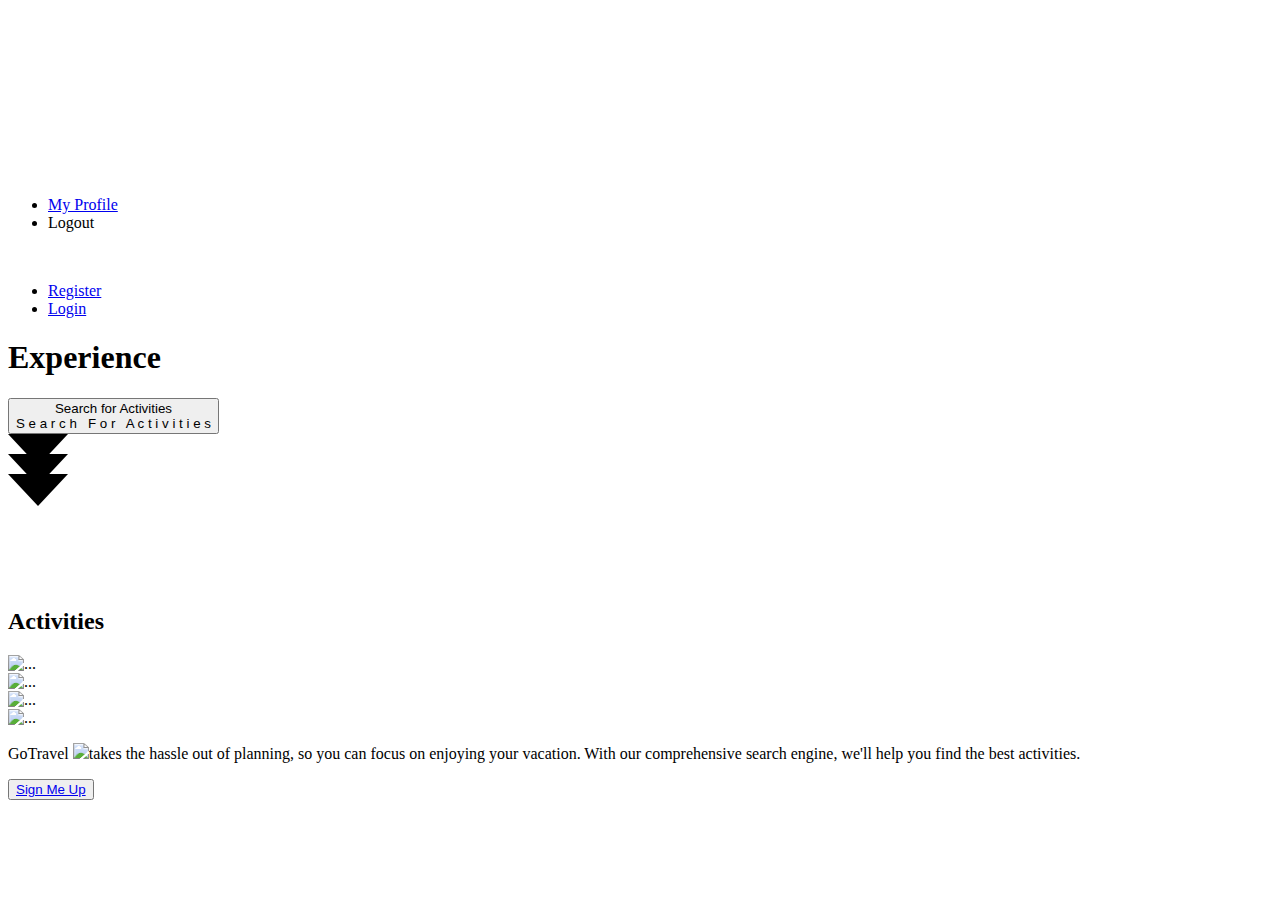
==== src/main/resources/templates/index.html @ fad11018 "when user logged in on home page there is now a link to go to profile" ====
<!DOCTYPE html>
<html lang="en" xlms:th="http://www.thymeleaf.org" xmlns:xlms="http://www.w3.org/1999/xhtml"
      xmlns:sec="http://www.w3.org/1999/XSL/Transform">
<head>
    <th:block th:insert="~{partials/header :: head}"></th:block>
    <meta charset="UTF-8">
    <title>GoTravel</title>

    <link rel="preconnect" href="https://fonts.googleapis.com">
    <link rel="preconnect" href="https://fonts.gstatic.com" crossorigin>
    <link href="https://fonts.googleapis.com/css2?family=Nunito+Sans:ital,opsz,wght@0,6..12,200;0,6..12,300;1,6..12,200;1,6..12,300&display=swap"
          rel="stylesheet">
    <link href="https://cdn.jsdelivr.net/npm/bootstrap@5.3.2/dist/css/bootstrap.min.css" rel="stylesheet"
          integrity="sha384-T3c6CoIi6uLrA9TneNEoa7RxnatzjcDSCmG1MXxSR1GAsXEV/Dwwykc2MPK8M2HN" crossorigin="anonymous">
    <link rel="stylesheet" th:href="@{/CSS/index.css}">
</head>
<body>
<div class="hero">
    <video autoplay loop muted playsinline class="back-video">
        <source th:src="@{/IMG/pexels-why-steve-5700416 (1080p).mp4}" type="video/mp4">
    </video>
    <th:if sec:authorize="isAuthenticated()">
        <nav>
            <img th:src="@{/IMG/GoTravelWhite.png}">
            <ul>
                <li><a href="/profile">My Profile</a></li>
                <li><a th:href="@{/logout}">Logout</a></li>
            </ul>
        </nav>
    </th:if>


    <th:if sec:authorize="!isAuthenticated()">
        <nav>
            <img th:src="@{/IMG/GoTravelWhite.png}">
            <ul>
                <li><a href="/register">Register</a></li>
                <li><a href="/login">Login</a></li>
            </ul>
        </nav>
    </th:if>
    <div class="content">
        <h1 id="text1">Experience</h1>
        <h1 id="text2" style="display:none;">Travel</h1>
        <h1 id="text3" style="display:none;">Explore</h1>
        <!--UI Button Start-->
        <div class="container pb-5 pt-4 d-flex justify-content-center">
            <a class="btn" href="/api-test">
                <button class="btn-53">
                    <div class="original">Search for Activities</div>
                    <div class="letters">

                        <span>S</span>
                        <span>e</span>
                        <span>a</span>
                        <span>r</span>
                        <span>c</span>
                        <span>h</span>
                        <span>&nbsp;</span>
                        <span>F</span>
                        <span>o</span>
                        <span>r</span>
                        <span>&nbsp;</span>
                        <span>A</span>
                        <span>c</span>
                        <span>t</span>
                        <span>i</span>
                        <span>v</span>
                        <span>i</span>
                        <span>t</span>
                        <span>i</span>
                        <span>e</span>
                        <span>s</span>
                    </div>
                </button>
            </a>
        </div>

        <!--UI Button End-->
    </div>

</div>

<!--Activities List Section-->
<section class="py-6 bg-gray-100">
    <svg class="arrows">
        <path class="a1" d="M0 0 L30 32 L60 0"></path>
        <path class="a2" d="M0 20 L30 52 L60 20"></path>
        <path class="a3" d="M0 40 L30 72 L60 40"></path>
    </svg>
    <div class="container">
        <div class="container pb-2 pt-5 d-flex justify-content-center">
            <!--        <div class="row mb-5">-->
            <div>
                <!--                <img class="headline-img" src="/IMG/GoTravelLogo.png">-->
                <h2>Activities</h2>
            </div>
        </div>
        <!--End Activities List Section-->

        <!--Row of Activities Pictures-->
        <div class="container d-flex justify-content-center pb-5">
            <div class="row">

                <div class="col-4 mb-3">
                    <img th:src="@{/IMG/jungle.jpg}" class="card-img-top img-fluid" alt="...">
                </div>

                <div class="col-4 mb-3">
                    <img th:src="@{/IMG/skydiving.jpg}" class="card-img-top img-fluid" alt="...">
                </div>

                <div class="col-4 mb-3">
                    <img th:src="@{/IMG/snowmobiling.jpg}" class="card-img-top img-fluid" alt="...">
                </div>

            </div>
        </div>
</section>
<!--End Row of Activities Pictures-->

<!--Text and Button-->
<section class="info-section">
    <div class="row align-items-center">
        <div class="col-lg-6">
            <img src="/IMG/GettyImages-1311033137.jpg" class="looking-img" alt="...">
        </div>
        <!--Sign Me Up Button-->
        <div class="col-lg-6">
            <p>
                <span class="go-travel">GoTravel</span>
                <img class="go-travel-logo" src="/IMG/GoTravelLogo.png"/>takes the hassle out of planning, so you can focus on enjoying your vacation. With our comprehensive search engine, we'll help you find the best activities.

            </p>
            <button class="btn btn-outline-secondary">
                <a href="/register">Sign Me Up</a>
            </button>
        </div>
    </div>
</section>
<!--End Text and Button-->

<!--Footer-->
<footer th:include="~{partials/footer :: footer}"></footer>
<!--End Footer-->

<script src="https://kit.fontawesome.com/e9132f2c3c.js" crossorigin="anonymous"></script>
<script th:src="@{/js/index.js}"></script>
<script src="https://cdn.jsdelivr.net/npm/bootstrap@5.3.2/dist/js/bootstrap.bundle.min.js"
        integrity="sha384-C6RzsynM9kWDrMNeT87bh95OGNyZPhcTNXj1NW7RuBCsyN/o0jlpcV8Qyq46cDfL"
        crossorigin="anonymous"></script>
</body>
</html>
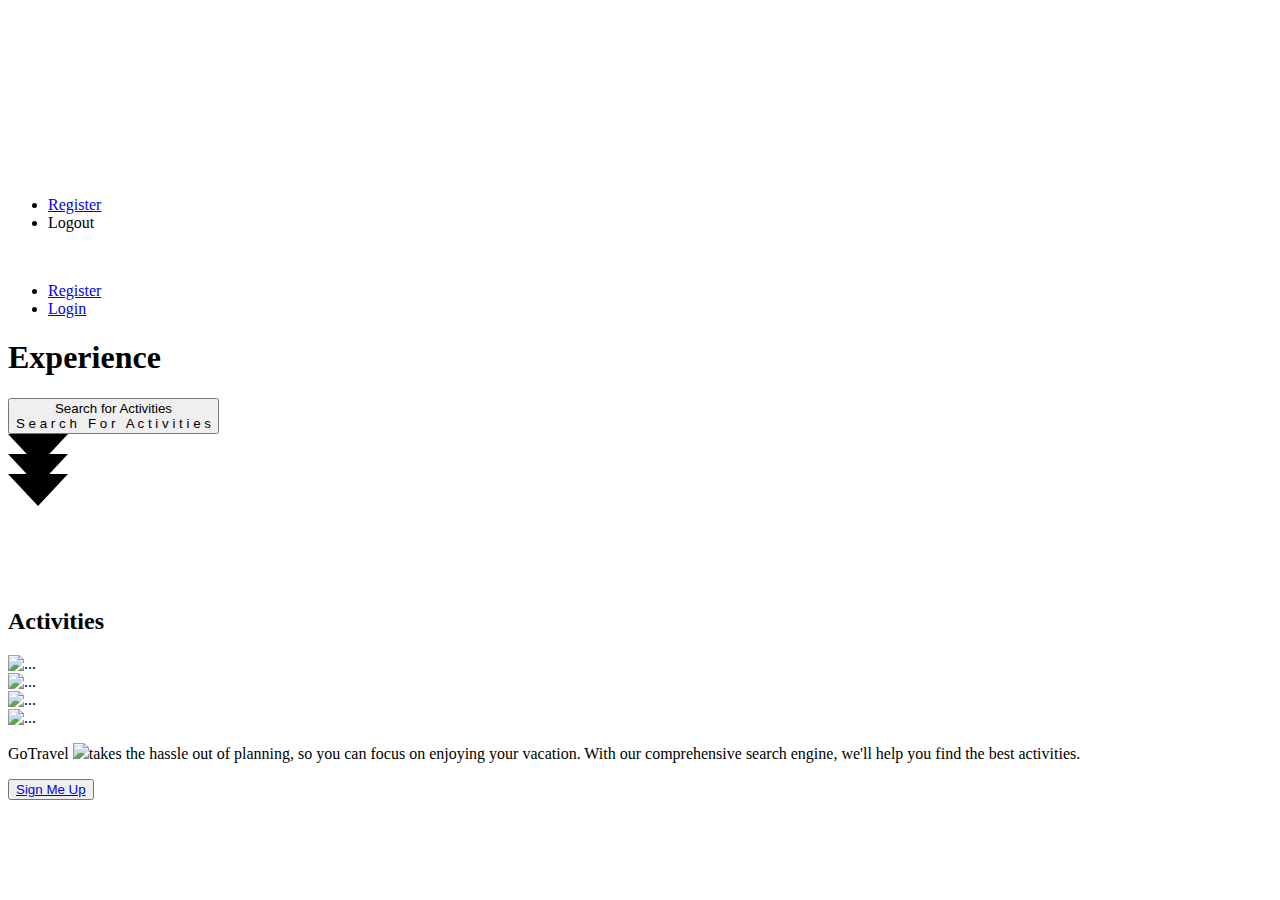
==== commit a13a9316: "Merge branch 'main' into timothy" ====
--- a/src/main/resources/templates/index.html
+++ b/src/main/resources/templates/index.html
@@ -23,12 +23,11 @@
         <nav>
             <img th:src="@{/IMG/GoTravelWhite.png}">
             <ul>
-                <li><a href="/profile">My Profile</a></li>
+                <li><a href="/register">Register</a></li>
                 <li><a th:href="@{/logout}">Logout</a></li>
             </ul>
         </nav>
     </th:if>
-
 
     <th:if sec:authorize="!isAuthenticated()">
         <nav>
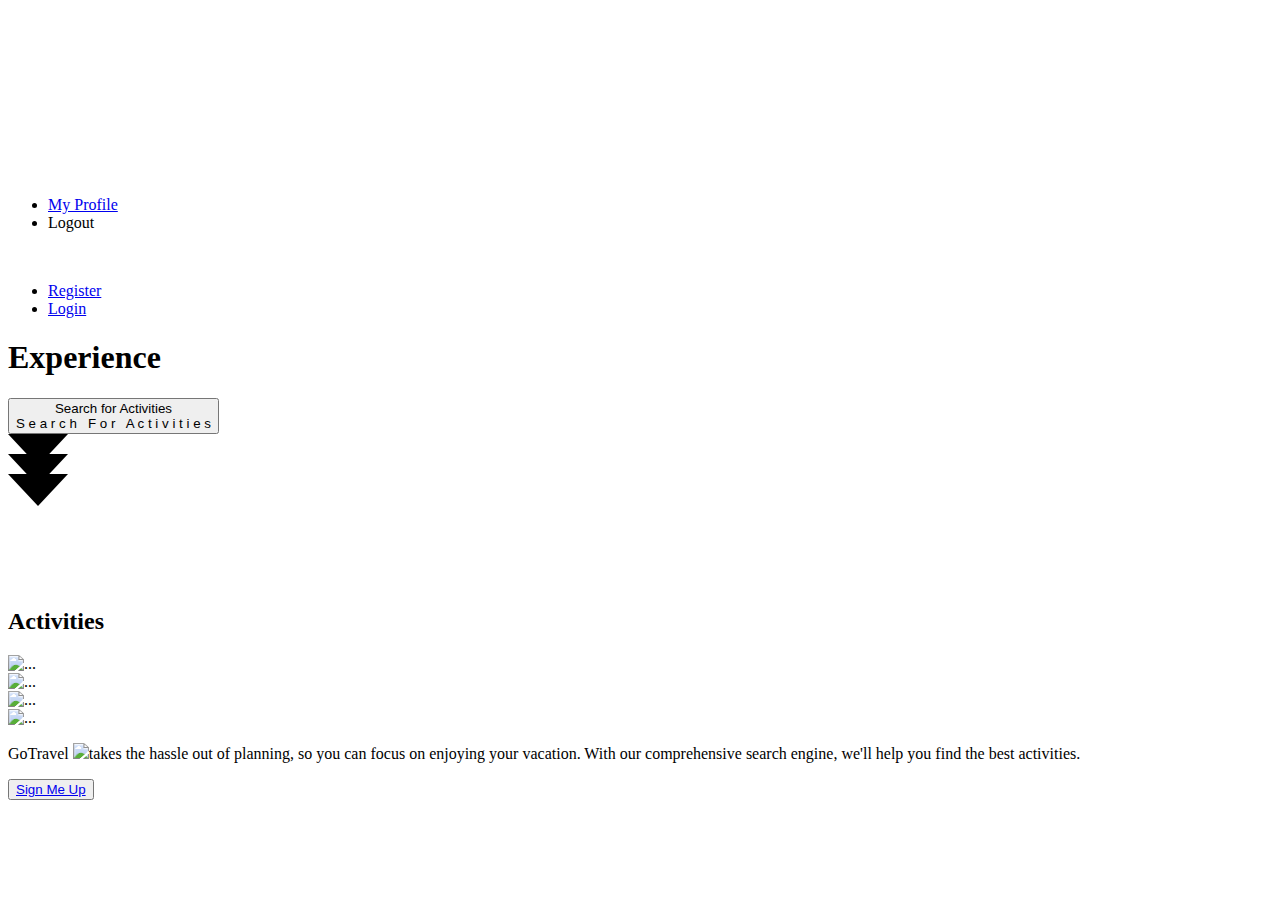
==== commit 1e4e47ca: "Merge pull request #121 from TripPlannerBlackTwittyTannerSingletary/Styling" ====
--- a/src/main/resources/templates/index.html
+++ b/src/main/resources/templates/index.html
@@ -23,11 +23,12 @@
         <nav>
             <img th:src="@{/IMG/GoTravelWhite.png}">
             <ul>
-                <li><a href="/register">Register</a></li>
+                <li><a href="/profile">My Profile</a></li>
                 <li><a th:href="@{/logout}">Logout</a></li>
             </ul>
         </nav>
     </th:if>
+
 
     <th:if sec:authorize="!isAuthenticated()">
         <nav>
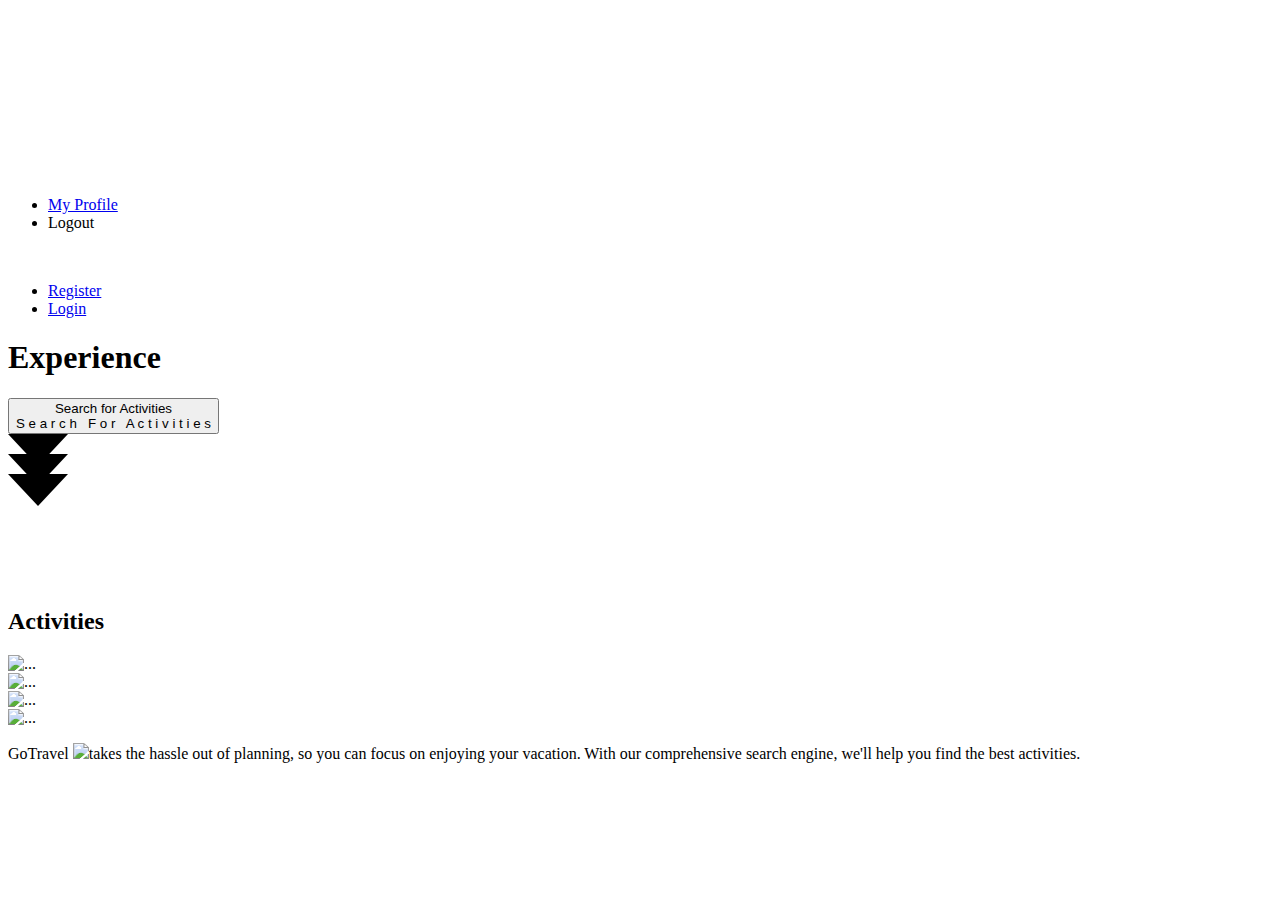
==== commit 9768ad29: "removed a link on index" ====
--- a/src/main/resources/templates/index.html
+++ b/src/main/resources/templates/index.html
@@ -132,9 +132,6 @@
                 <img class="go-travel-logo" src="/IMG/GoTravelLogo.png"/>takes the hassle out of planning, so you can focus on enjoying your vacation. With our comprehensive search engine, we'll help you find the best activities.
 
             </p>
-            <button class="btn btn-outline-secondary">
-                <a href="/register">Sign Me Up</a>
-            </button>
         </div>
     </div>
 </section>
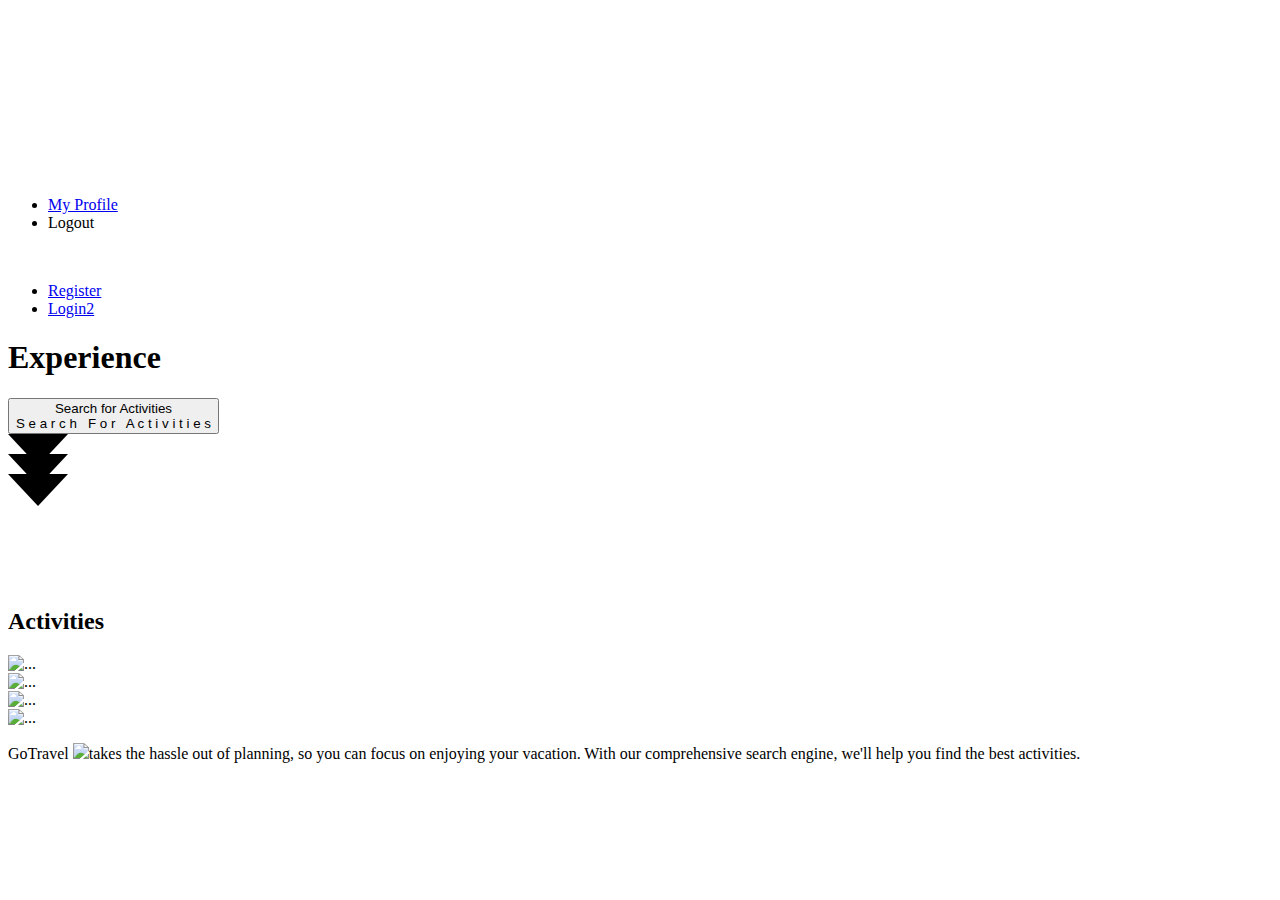
==== commit 87ed3973: "test" ====
--- a/src/main/resources/templates/index.html
+++ b/src/main/resources/templates/index.html
@@ -13,6 +13,7 @@
     <link href="https://cdn.jsdelivr.net/npm/bootstrap@5.3.2/dist/css/bootstrap.min.css" rel="stylesheet"
           integrity="sha384-T3c6CoIi6uLrA9TneNEoa7RxnatzjcDSCmG1MXxSR1GAsXEV/Dwwykc2MPK8M2HN" crossorigin="anonymous">
     <link rel="stylesheet" th:href="@{/CSS/index.css}">
+    <link rel="stylesheet" th:href="@{/CSS/navbar.css}">
 </head>
 <body>
 <div class="hero">
@@ -28,14 +29,12 @@
             </ul>
         </nav>
     </th:if>
-
-
     <th:if sec:authorize="!isAuthenticated()">
         <nav>
             <img th:src="@{/IMG/GoTravelWhite.png}">
             <ul>
                 <li><a href="/register">Register</a></li>
-                <li><a href="/login">Login</a></li>
+                <li><a href="/login">Login2</a></li>
             </ul>
         </nav>
     </th:if>
@@ -75,12 +74,10 @@
                 </button>
             </a>
         </div>
-
         <!--UI Button End-->
     </div>
 
 </div>
-
 <!--Activities List Section-->
 <section class="py-6 bg-gray-100">
     <svg class="arrows">
@@ -90,9 +87,7 @@
     </svg>
     <div class="container">
         <div class="container pb-2 pt-5 d-flex justify-content-center">
-            <!--        <div class="row mb-5">-->
             <div>
-                <!--                <img class="headline-img" src="/IMG/GoTravelLogo.png">-->
                 <h2>Activities</h2>
             </div>
         </div>
@@ -116,9 +111,9 @@
 
             </div>
         </div>
+    </div>
 </section>
 <!--End Row of Activities Pictures-->
-
 <!--Text and Button-->
 <section class="info-section">
     <div class="row align-items-center">
@@ -130,17 +125,14 @@
             <p>
                 <span class="go-travel">GoTravel</span>
                 <img class="go-travel-logo" src="/IMG/GoTravelLogo.png"/>takes the hassle out of planning, so you can focus on enjoying your vacation. With our comprehensive search engine, we'll help you find the best activities.
-
             </p>
         </div>
     </div>
 </section>
 <!--End Text and Button-->
-
 <!--Footer-->
 <footer th:include="~{partials/footer :: footer}"></footer>
 <!--End Footer-->
-
 <script src="https://kit.fontawesome.com/e9132f2c3c.js" crossorigin="anonymous"></script>
 <script th:src="@{/js/index.js}"></script>
 <script src="https://cdn.jsdelivr.net/npm/bootstrap@5.3.2/dist/js/bootstrap.bundle.min.js"
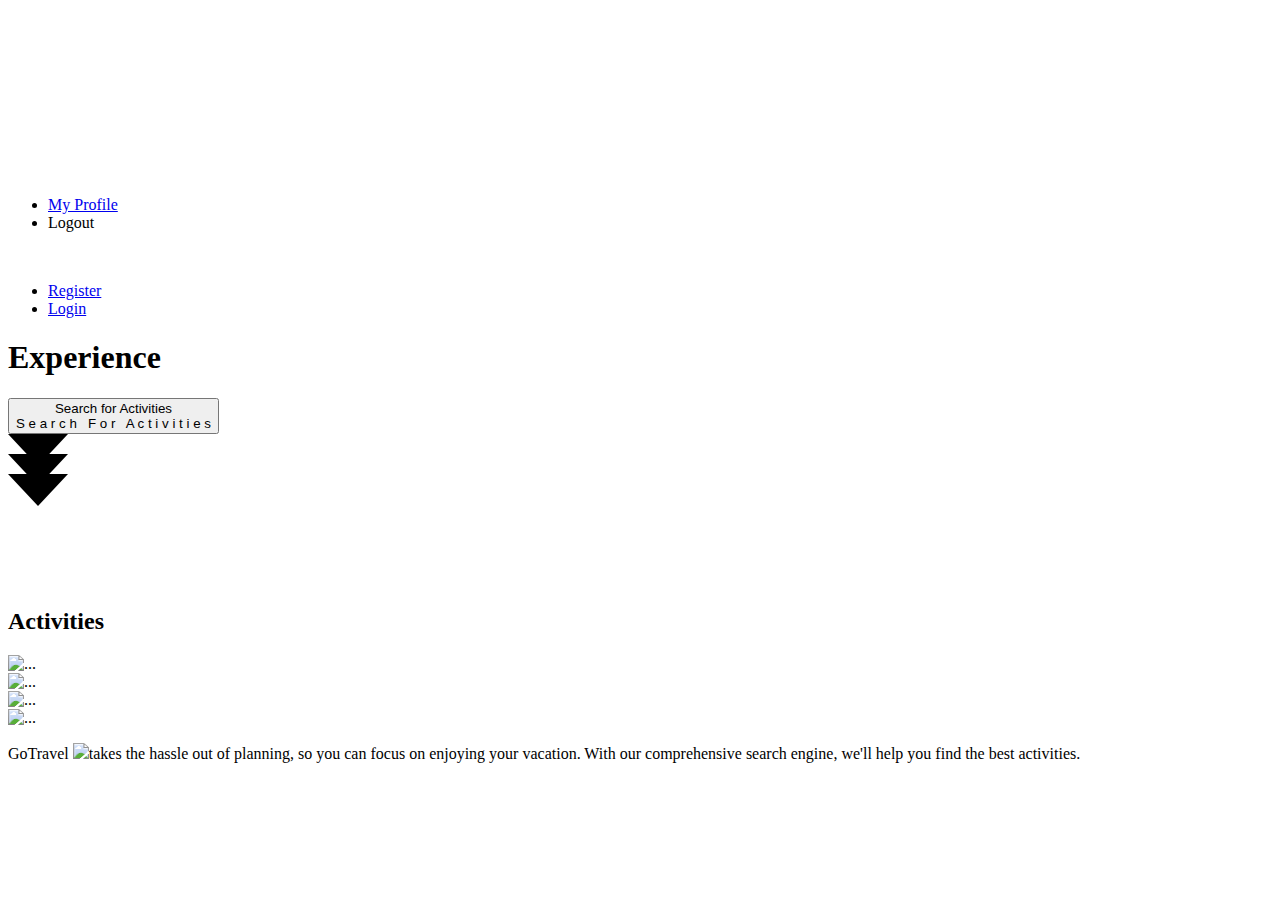
==== commit c7735242: "test" ====
--- a/src/main/resources/templates/index.html
+++ b/src/main/resources/templates/index.html
@@ -34,7 +34,7 @@
             <img th:src="@{/IMG/GoTravelWhite.png}">
             <ul>
                 <li><a href="/register">Register</a></li>
-                <li><a href="/login">Login2</a></li>
+                <li><a href="/login">Login</a></li>
             </ul>
         </nav>
     </th:if>
